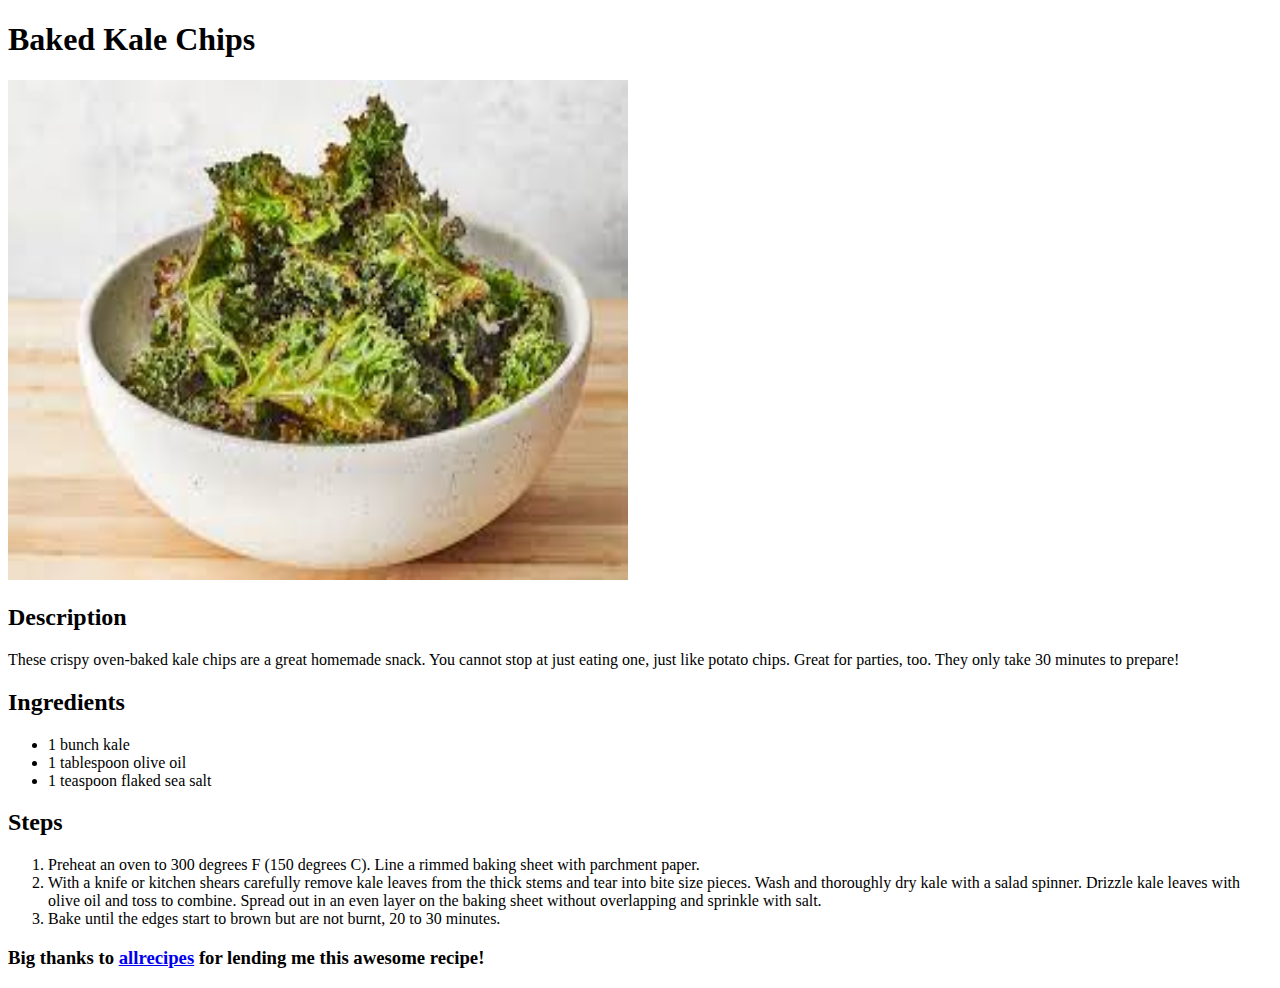
==== recipes/BakedKaleChips.html @ 0627e94f "Add recipes and respective images" ====
<!DOCTYPE html>
<html lang="en">
    <head>
        <meta charset="UTF-8">
    </head>
    <body>
        <h1>Baked Kale Chips</h1>
        <img src="images/bakedkalechips.jpeg" width="620" height="500" alt="Kale Chips">
        <h2>Description</h2>
        <p>These crispy oven-baked kale chips are a great homemade snack. You cannot stop at just eating one, just like potato chips. Great for parties, too. They only take 30 minutes to prepare!</p>
        <h2>Ingredients</h2>
        <ul>
            <li>1 bunch kale</li>
            <li>1 tablespoon olive oil</li>
            <li>1 teaspoon flaked sea salt</li>
        </ul>
        <h2>Steps</h2>
        <ol>
            <li>Preheat an oven to 300 degrees F (150 degrees C). Line a rimmed baking sheet with parchment paper. </li>
            <li>With a knife or kitchen shears carefully remove kale leaves from the thick stems and tear into bite size pieces. Wash and thoroughly dry kale with a salad spinner. Drizzle kale leaves with olive oil and toss to combine. Spread out in an even layer on the baking sheet without overlapping and sprinkle with salt.</li>
            <li>Bake until the edges start to brown but are not burnt, 20 to 30 minutes. </li>
        </ol>
        <h3>Big thanks to <a href="https://www.allrecipes.com/recipe/176957/baked-kale-chips/">allrecipes</a> for lending me this awesome recipe!</h3>
    </body>
</html>
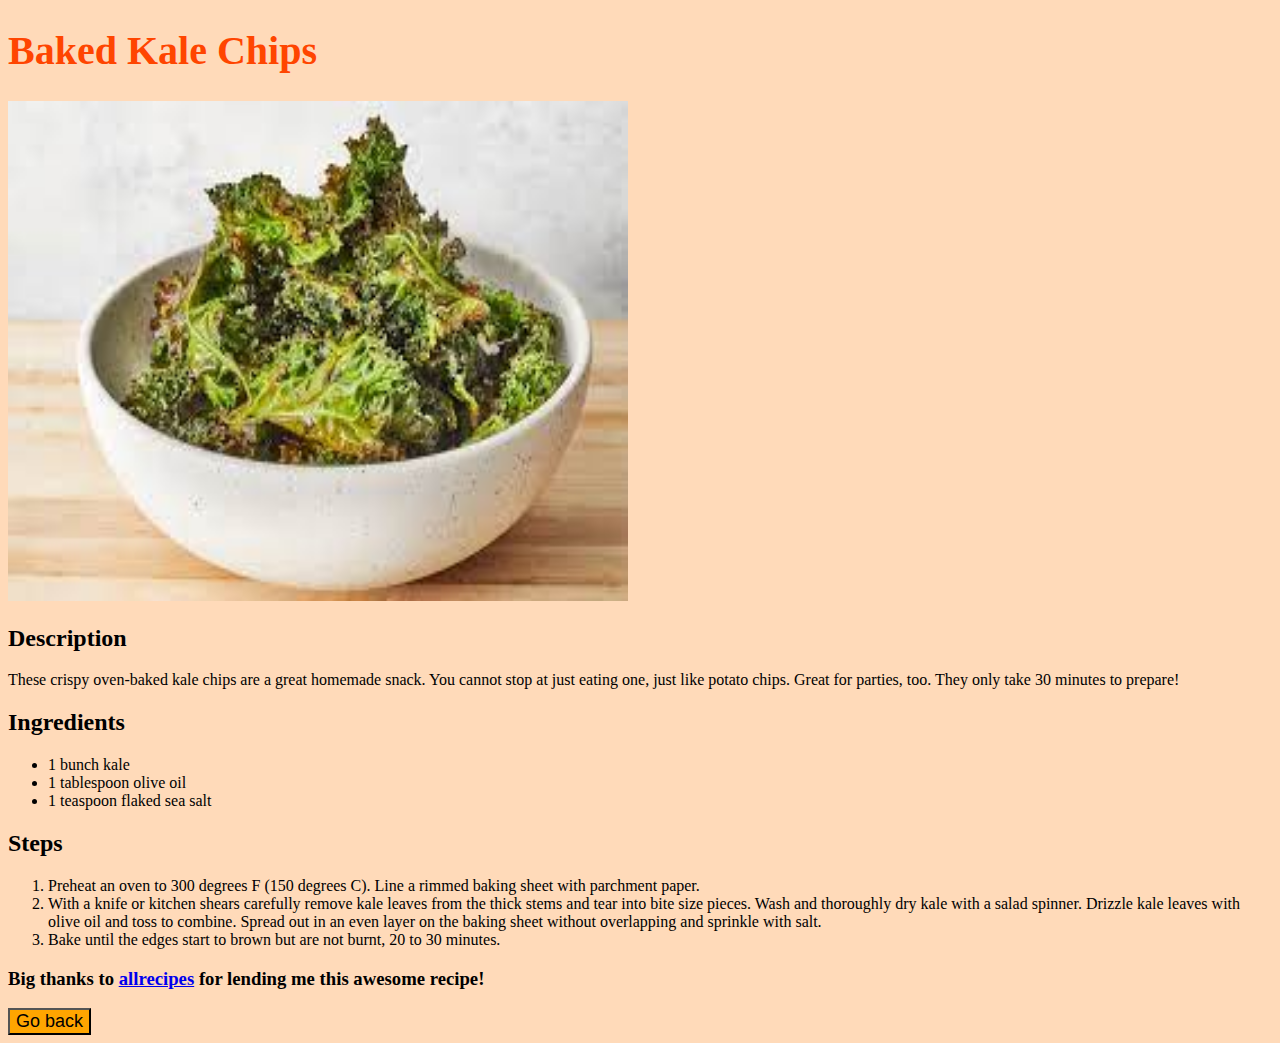
==== commit ed3fadcb: "Add "Go back" button and styles.css file" ====
--- a/recipes/BakedKaleChips.html
+++ b/recipes/BakedKaleChips.html
@@ -2,6 +2,8 @@
 <html lang="en">
     <head>
         <meta charset="UTF-8">
+        <link rel="stylesheet" href="../styles.css">
+        <title>Baked Kale Chips</title>
     </head>
     <body>
         <h1>Baked Kale Chips</h1>
@@ -21,5 +23,6 @@
             <li>Bake until the edges start to brown but are not burnt, 20 to 30 minutes. </li>
         </ol>
         <h3>Big thanks to <a href="https://www.allrecipes.com/recipe/176957/baked-kale-chips/">allrecipes</a> for lending me this awesome recipe!</h3>
+        <a href="../index.html"><button>Go back</button></a>
     </body>
 </html>--- a/styles.css
+++ b/styles.css
@@ -0,0 +1,17 @@
+div {
+    color:white;
+    background-color: black;
+}
+h1 {
+    color:orangered;
+    font-size:40px;
+
+}
+body {
+    background-color:peachpuff;
+}
+button {
+    background-color: orange;
+    font-size: 18px;
+    text-decoration: none;
+}